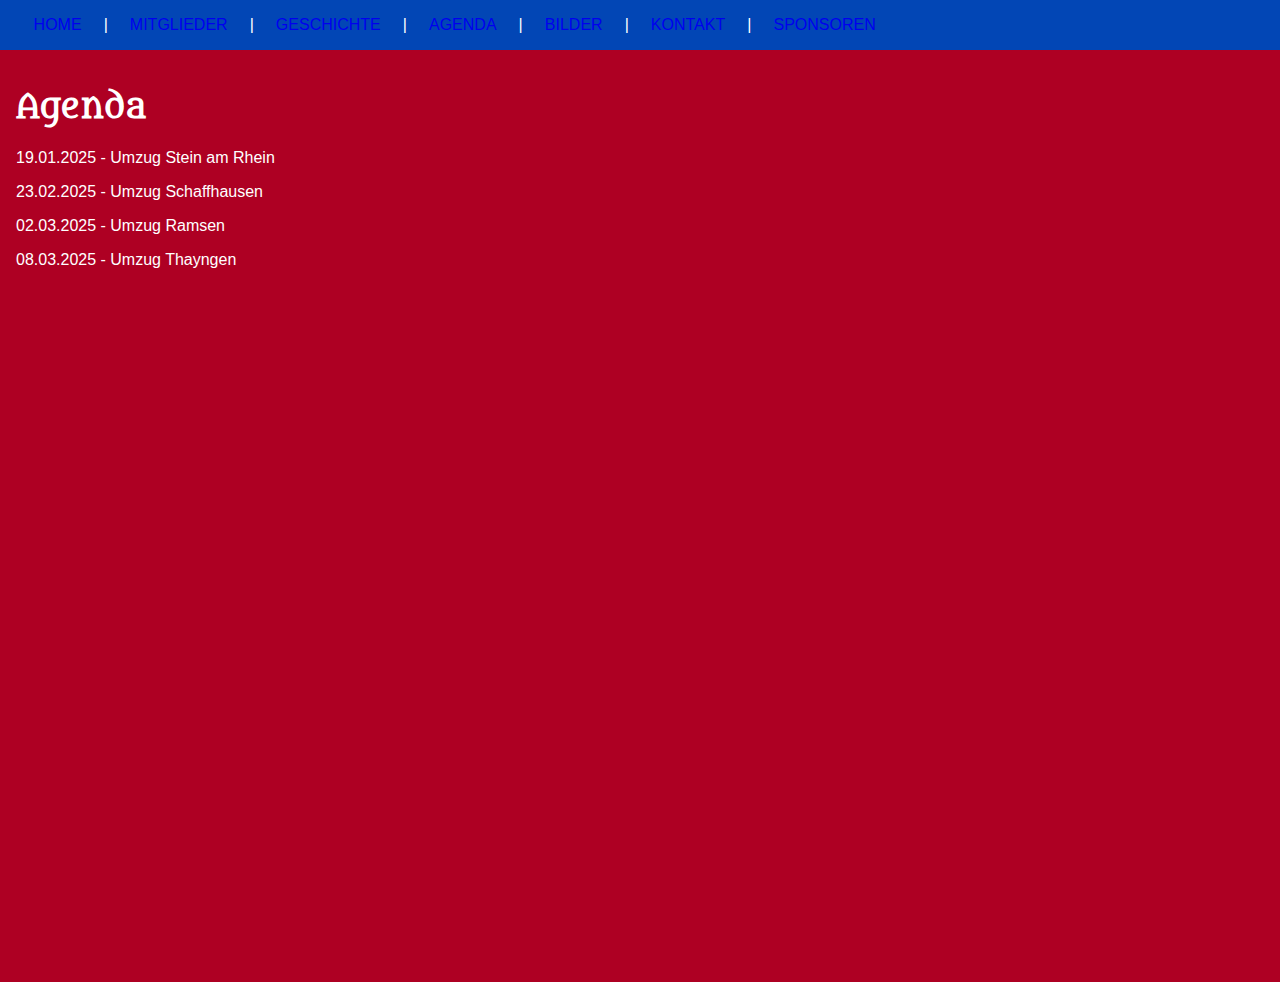
==== agenda.html @ 1a8b476c "Initialer Commit" ====
<html>

<head>
    <meta charset="utf-8">
    <title>Klingen Burg Hexen</title>
    <meta name="description" content="Official Websie of Klingen Burg Hexen">
    <meta name="viewport" content="width=device-width, initial-scale=1">
    <link rel="stylesheet" href="style.css">
</head>

<body>
    <div id="header" class="menu">
        <a href="index.html">HOME</a> | <a href="mitglieder.html">MITGLIEDER</a> | <a href="geschichte.html">GESCHICHTE</a> | <a href="agenda.html">AGENDA</a> | <a href="bilder.html">BILDER</a> | <a href="kontakt.html">KONTAKT</a> | <a href="sponsoren.html">SPONSOREN</a>
    </div>
    <div style="color: white;font-family: sans-serif;background-color: rgb(174, 0, 35);height: 100%;padding: 1em;">
        <h1 style="font-family: metamorphous-regular;">Agenda</h1>
        <p>19.01.2025 - Umzug Stein am Rhein</p>
        <p>23.02.2025 - Umzug Schaffhausen</p>
        <p>02.03.2025 - Umzug Ramsen</p>
        <p>08.03.2025 - Umzug Thayngen</p>
    </div>
</body>
<script src="main.js"></script>

</html>
---- style.css ----
body {
    margin: 0;
    background-color: rgb(174, 0, 35);
}

@font-face {
    font-family: "metamorphous-regular";
    src: url('res/Metamorphous-Regular.ttf') format('truetype');
}

.menu {
    color: white;
    font-family: sans-serif;
    padding: 1em;
    background-color: rgb(2, 70, 181);
    a {
        margin: 1em;
        padding: 0.1em;
    }
    a:link {
        text-decoration: none;
    }
    a:hover {
        background-color: rgb(28, 86, 180);
        text-decoration: none;
    }
    a:visited {
        color: white;
        text-decoration: none;
    }
    a:active {
        text-decoration: none;
    }
}

.hero {
    width: 100%;
    height: 82%;
    text-align: center;
    background: url("res/pic1.jpg") no-repeat center /cover;
}
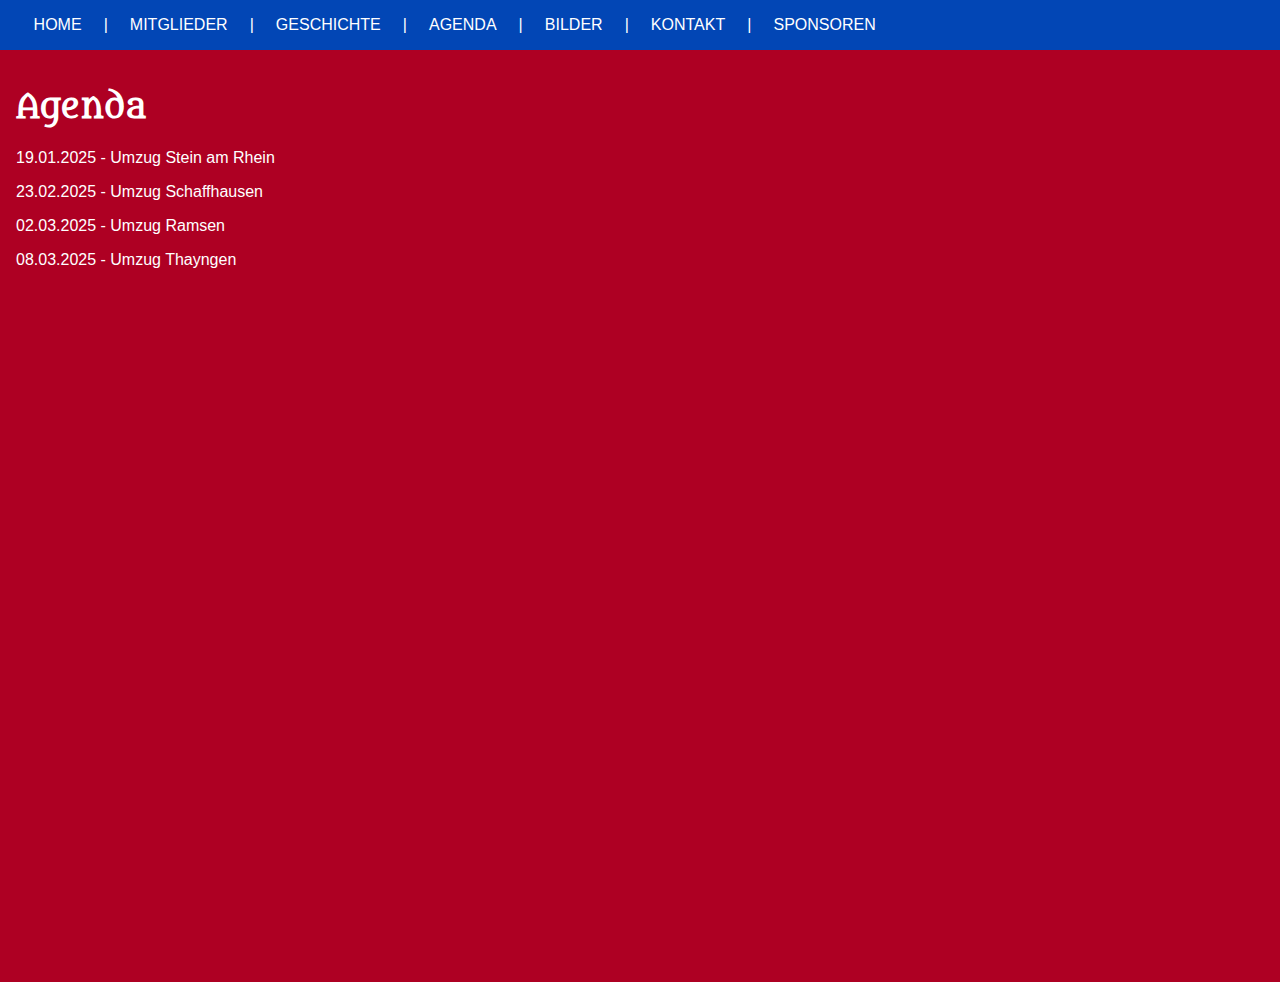
==== commit d81be8f3: "Favicon hinzugefügt" ====
--- a/agenda.html
+++ b/agenda.html
@@ -6,6 +6,8 @@
     <meta name="description" content="Official Websie of Klingen Burg Hexen">
     <meta name="viewport" content="width=device-width, initial-scale=1">
     <link rel="stylesheet" href="style.css">
+    <link rel="icon" href="res/favicon-32.png" sizes="32×32" type="image/x-icon">
+    <link rel="icon" href="res/favicon-192.png" sizes="192×192" type="image/x-icon">
 </head>
 
 <body>
--- a/style.css
+++ b/style.css
@@ -18,6 +18,7 @@
         padding: 0.1em;
     }
     a:link {
+        color: white;
         text-decoration: none;
     }
     a:hover {
